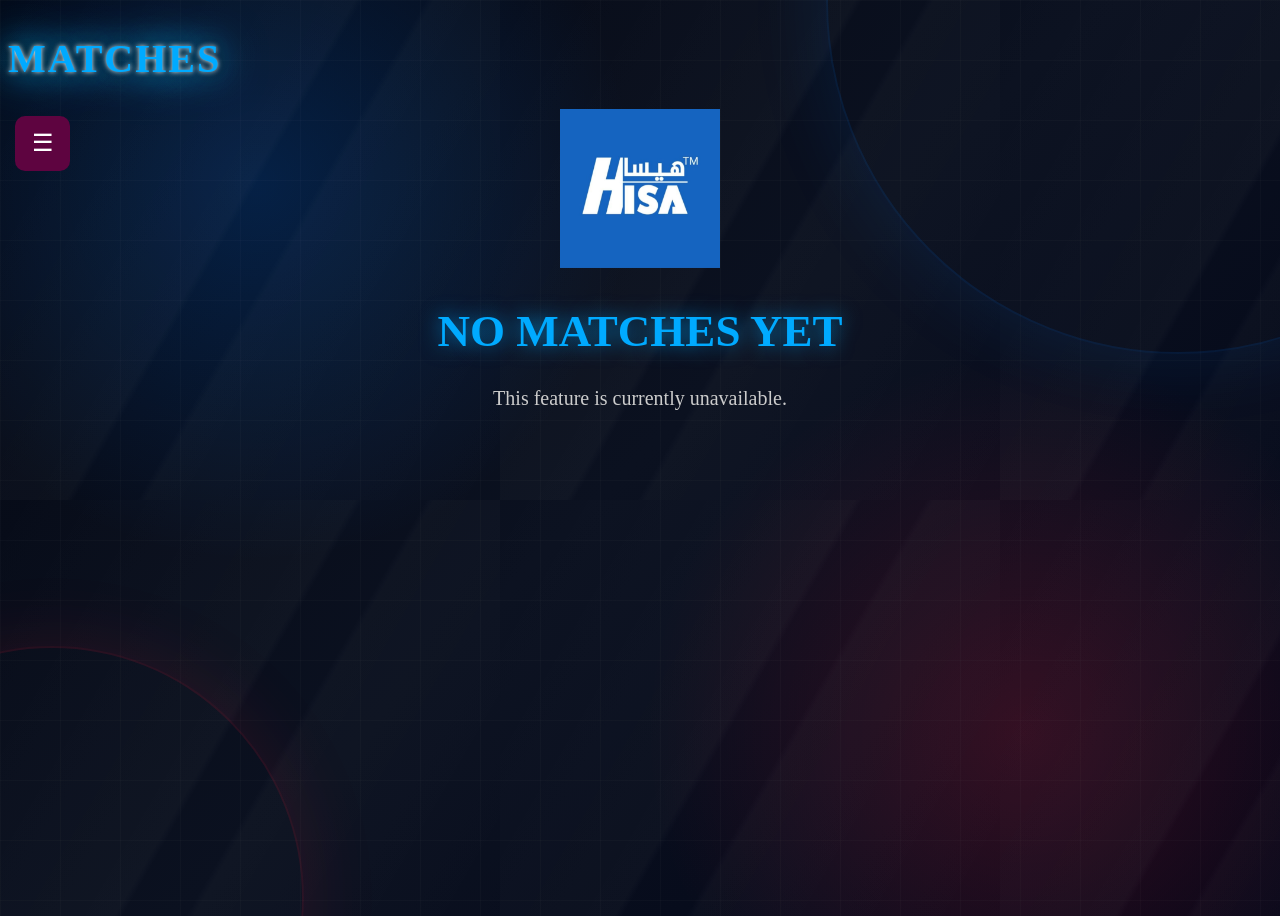
==== matches.html @ 11896a4a "Add files via upload" ====
<!DOCTYPE html>
<html lang="en">

<head>
    <meta charset="UTF-8">
    <meta name="viewport" content="width=device-width",initial-scale=1.0>

    <title>Matches</title>
 <link rel="stylesheet" href="style.css">
   
</head>

<body>

     <h1 class="main-title">Matches</h1>

  <header>
   <img src="logo.png.jpeg">
    <button class="menu-button" id="menuButton">☰</button>

     <nav class="menu">

    <a href="index.html">Home</a>
    <a href="news.html">News</a>
    <a href="players.html">Players</a>
    <a href="matches.html">Matches</a>
    <a href="play match.html">Play Match</a>
    <a href="#">Tournaments</a>
    <a href="#">History of HISA</a>

   </nav>

   </header>

 <h2 class="no">NO MATCHES YET</h2>
   <p class="unavailable">
    This feature is currently unavailable.
   </p>

   <script src="script.js"></script>

</body>
---- style.css ----
body {
    background-image:
        linear-gradient(
            120deg,
            transparent 0%,
            rgba(255,255,255,0.025) 45%,
            transparent 46%
        ),
        linear-gradient(
            300deg,
            transparent 0%,
            rgba(255,255,255,0.02) 45%,
            transparent 46%
        ),
        linear-gradient(rgba(255,255,255,0.02) 1px, transparent 1px),
        linear-gradient(90deg, rgba(255,255,255,0.02) 1px, transparent 1px),
        radial-gradient(circle at 20% 20%, rgba(0,120,255,0.20), transparent 30%),
        radial-gradient(circle at 80% 80%, rgba(255,30,60,0.18), transparent 30%),
        linear-gradient(135deg, #030712, #0b1120, #020617);

    background-size:
        500px 500px,
        500px 500px,
        60px 60px,
        60px 60px,
        auto,
        auto,
        auto;
}

body::before {
    content: "";
    position: fixed;

    width: 700px;
    height: 700px;

    top: -350px;
    right: -250px;

    border: 2px solid rgba(0, 120, 255, 0.12);
    border-radius: 50%;

    box-shadow:
        0 0 80px rgba(0, 120, 255, 0.12);

    z-index: -1;
}
body::after {
    content: "";
    position: fixed;

    width: 500px;
    height: 500px;

    bottom: -250px;
    left: -200px;

    border: 2px solid rgba(255, 30, 60, 0.12);
    border-radius: 50%;

    box-shadow:
        0 0 80px rgba(255, 30, 60, 0.12);

    z-index: -1;
}
header img{
    width:160px;
}
header{
    display: flex;
    justify-content:center;
    position: relative;
}
.menu-button{
    position: absolute;
    left: 7px;
    top:7px;
    
    width:55px;
    height:55px;
    color: white;

    z-index:1001;
}
.menu-button{
    font-size:24px;
    padding:8px;
    background: rgb(94, 4, 64);
    border:none;
    border-radius:10px;
    cursor:pointer;
}
.menu-button:hover{
    transform:scale(1.1);
}
.menu{
   display:none;
    flex-direction:column;
    position:absolute;
    left:7px;
    top:60px;
    background:#666;
    padding:10px;
    border-radius:12px;
    width:180px;
    min-height:250px;
    gap:38px;
    z-index:9999;

}
.menu a{
    color:white;
    text-decoration:none;
    font-size: 18px;
    padding:10px;
    border-radius:8px;
}
.menu a:hover{
    background:#222;
}
.hero{
    text-align:center;
    padding:80px 20px;
}
.hero h1 {
    font-size:62px;
    margin-bottom:15px;
    color:#00aaff;

    text-shadow:
    0 0 10px rgba(225, 225, 225, 0.2),
    0 0 30px rgba(0, 100, 225, 0.25);
}

.hero p{
    font-size:18px;
    line-height:1.6;
}

body {
    min-height: 100vh;
    display: flex;
    flex-direction: column;
}

footer{
    margin-top: auto;
    text-align: center;
    padding: 20px;
}
.about{
    color: white;
    text-align: center;
    padding:50px 20px;
    max-width:800px;
    margin: 40px auto;
    background: #111;
    border-radius: 16px;
    box-shadow:0 8px 25px rgba(0, 0, 1, 1);
    border: 1px solid rgba(225, 225, 225, 0.08);
    backdrop-filter: bulr(10px);

    transition: transform 0.3, box-shadow 0.3;
}

.about h2{
    font-size:52px;
    margin-bottom:20px;
}
.about p{
    font-size:32 px;
    line-height: 1.7;
    margin-bottom:15ox;
}
.news{
    text-align:center;
    padding:40px 30px;
    max-width:800px;
    background:#125bf8;
    border-radius:16px;
    box-shadow:0 8px 25px rgb(32, 3, 138);
    margin:40px auto
}
.news h2 {
    font-size:52px;
    margin-bottom:20px;
}

.news-card img{
    display:block;
    width:350px;
    max-width:100%;
    height:450px;
    object-fit:cover;
    margin:0 auto 25px;
    border-radius:12px;
}
.news-card h3{
    font-size:35px;
    margin-bottom:12px;
}
.news-card p{
    font-size:25px;
    line-height:1.7;
}
.news1{
    text-align:center;
    padding:25px 30px;
    max-width:800px;
    margin:40px auto;
    background:#18b802;
    border-radius:16px;
    box-shadow:0 8px 25px rgb(1, 68, 4);
}
.news1 h2{
    font-size:52px;
    margin-bottom:20px;
}
.news1 img{
    display:block;
    width:350px;
    height:450px;
    object-fit:cover;
    margin:0 auto 25px;
    border-radius:12px;
}
.news1 h3{
    font-size:35px;
    margin-bottom:12px;
}
.news1 p{
    font-size:25px;
    line-height:1.7;
}
.tournament-name h3{
    font-size:25px;
    margin-bottom:12px;

}
.player-card{
    width: 350px;
    padding:25px;
    margin:40px auto;
    text-align:center;
    background:#f10707;
    border: 1px solid rgba(225, 225, 225, 0.12);
    border-radius: 16px;
    box-shadow:0 10px 30px rgba(0, 0, 0, 0.4);
    transition: transform 0.3s, box-shadow 0.3s;
}

.player-card img{
    width:350px;
    height:450px;
    object-fit:cover;
    border-radius:12px;
    margin-bottom:15px;
}

.player-card h2{
    font-size:28px;
    margin-bottom:20px;
}

.player-card p{
    font-size:17px;
    margin:8px 0;
}
.players-container{
    display:grid;
    grid-template-columns:repeat(4, 1fr);
    gap:25px;
    max-width:1200px;
    margin:250px auto;
    padding:20px;
    transform:translateX(-235px);
}
.player-card{
    transition: transform 0.2s;
}
.player-card:active{
    transform: scale(0.95);
}
.player-card:hover{
    transform: scale(1.08) translateY(-5px);
    box-shadow:
    0 20px 40px rgba(0, 0, 0, 0.5);
}
body{
    animation: pagein 0.5s ease;
}
@keyframes pagein{
    form{
        opacity:0;
        transform:translateY(15px);
    }
    to{
        opacity:1;
        transform:tranlateY(0);
    }
}
.red{
    background:#f10707;
}
.blue{
    background:#125bf8;
}
.green{
    background:#18b802;
}
.purple{
    background:#5315b8;
}
.coming-soon {
    font-size: 45px;
    font-weight: bold;
    color: #00aaff;
    text-align: center;
    text-shadow: 0 0 20px rgba(0, 170, 255, 0.7);
    margin-bottom: 10px;
}

.unavailable {
    font-size: 20px;
    text-align: center;
    color: #cccccc;
}
.main-title {
    color:#00aaff;
    font-size: 40px;
    font-weight: 800;
    letter-spacing:2px;
    text-transform: uppercase;

    text-shadow:
        0 0 5px #e9f1f3,
        0 0 15px #000000,
        0 0 30px #00c2fd,
        0 0 50px rgb(0, 164, 247);

    transition: 0.3s;
}
.no {
    font-size: 45px;
    font-weight: bold;
    color: #00aaff;
    text-align: center;
    text-shadow: 0 0 20px rgba(0, 170, 255, 0.7);
    margin-bottom: 10px;
}
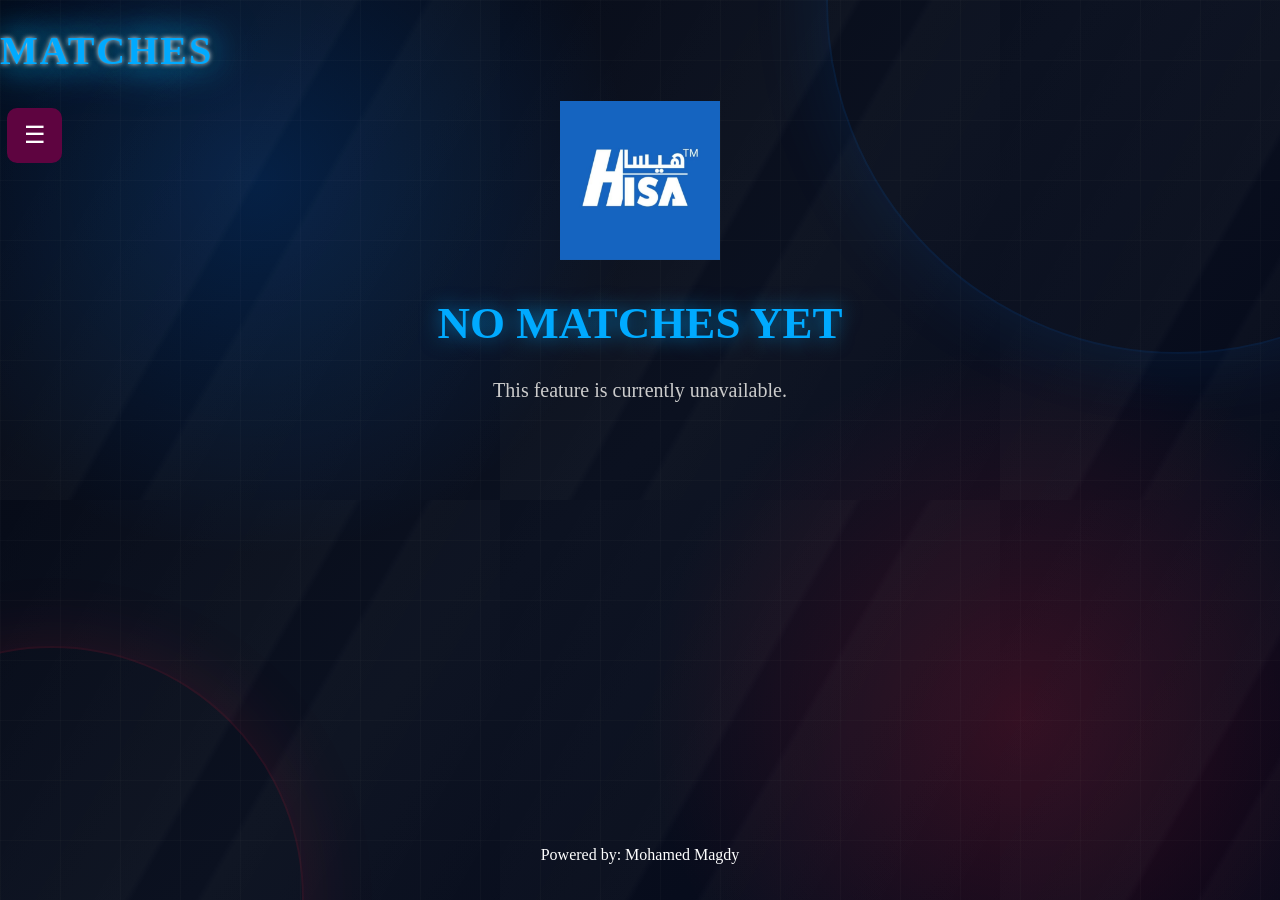
==== commit 39d8606e: "Add files via upload" ====
--- a/matches.html
+++ b/matches.html
@@ -25,7 +25,7 @@
     <a href="players.html">Players</a>
     <a href="matches.html">Matches</a>
     <a href="play match.html">Play Match</a>
-    <a href="#">Tournaments</a>
+    <a href="tournament.html">Tournaments</a>
     <a href="#">History of HISA</a>
 
    </nav>
@@ -37,6 +37,12 @@
     This feature is currently unavailable.
    </p>
 
+   <footer>
+    <p>Powered by: Mohamed Magdy</p>
+  </footer>
+
    <script src="script.js"></script>
 
-</body>+</body>
+
+</html>
--- a/style.css
+++ b/style.css
@@ -136,6 +136,7 @@
 .hero p{
     font-size:18px;
     line-height:1.6;
+    color:#ffffff;
 }
 
 body {
@@ -148,6 +149,7 @@
     margin-top: auto;
     text-align: center;
     padding: 20px;
+    color: white;
 }
 .about{
     color: white;
@@ -348,4 +350,74 @@
     text-align: center;
     text-shadow: 0 0 20px rgba(0, 170, 255, 0.7);
     margin-bottom: 10px;
+}
+.tournaments {
+    text-align: center;
+    padding: 40px 20px;
+}
+
+.tournaments h2 {
+    font-size: 32px;
+    margin-bottom: 30px;
+    color:#f8f7f7;
+}
+
+.tournament-buttons {
+    display: flex;
+    flex-direction: column;
+    align-items: center;
+    gap: 20px;
+    margin-top:100px;
+}
+
+.tournament-button {
+    width: 80%;
+    max-width: 600px;
+    padding: 20px;
+    border: none;
+    border-radius: 15px;
+    background: #1e5eff;
+    color: white;
+    font-size: 22px;
+    font-weight: bold;
+    cursor: pointer;
+    transition: 0.3s;
+}
+
+.tournament-button:hover {
+    transform: scale(1.03);
+}
+.stage-options {
+    display: none;
+    margin-top: 15px;
+}
+
+.stage-box {
+    background: #1a1a1a;
+    border: 1px solid #444;
+    border-radius: 12px;
+    padding: 20px;
+    margin: 10px 0;
+    text-align: center;
+}
+
+.stage-box h3 {
+    margin: 0;
+    color: white;
+}
+/* Responsive Design */
+
+* {
+    box-sizing: border-box;
+}
+
+body {
+    margin: 0;
+    width: 100%;
+    overflow-x: hidden;
+}
+
+img {
+    max-width: 100%;
+    height: auto;
 }
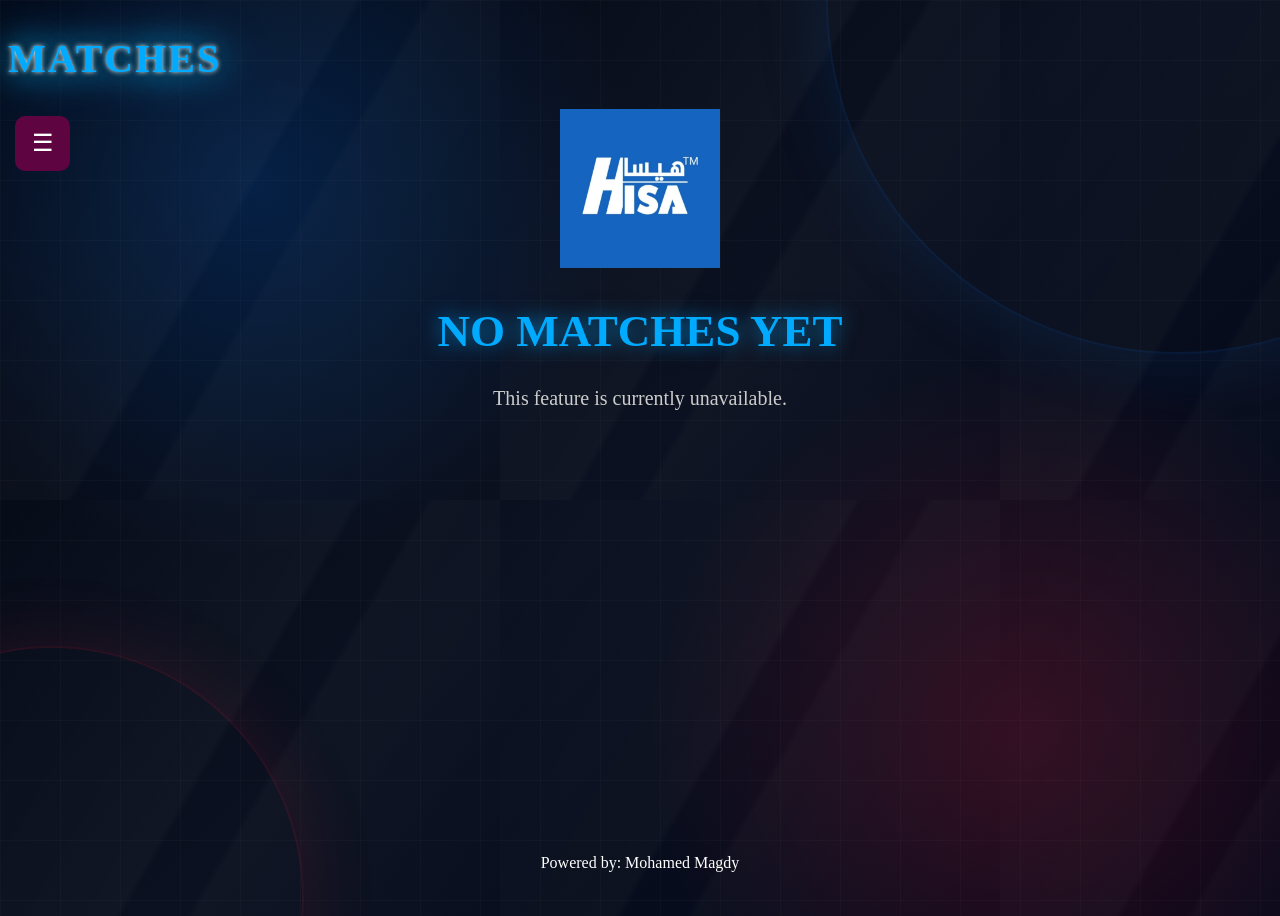
==== commit fd5d4640: "Add files via upload" ====
--- a/matches.html
+++ b/matches.html
@@ -26,7 +26,7 @@
     <a href="matches.html">Matches</a>
     <a href="play match.html">Play Match</a>
     <a href="tournament.html">Tournaments</a>
-    <a href="#">History of HISA</a>
+    <a href="ranking.html">Ranking</a>
 
    </nav>
 
--- a/style.css
+++ b/style.css
@@ -271,12 +271,12 @@
 }
 .players-container{
     display:grid;
-    grid-template-columns:repeat(4, 1fr);
+    grid-template-columns:repeat(3, 1fr);
     gap:25px;
     max-width:1200px;
     margin:250px auto;
     padding:20px;
-    transform:translateX(-235px);
+    transform:translateX(-5px);
 }
 .player-card{
     transition: transform 0.2s;
@@ -312,7 +312,16 @@
     background:#18b802;
 }
 .purple{
-    background:#5315b8;
+    background:#593397;
+}
+    .yellow{
+    background:#dfd117;
+}
+    .brown{
+    background:#503607;
+}
+    .white{
+    background:#ddd0d0;
 }
 .coming-soon {
     font-size: 45px;
@@ -405,19 +414,292 @@
     margin: 0;
     color: white;
 }
-/* Responsive Design */
-
-* {
-    box-sizing: border-box;
-}
-
-body {
-    margin: 0;
+
+/* 📱 إصلاح صفحة اللاعبين على الموبايل */
+
+@media (max-width: 600px) {
+
+    body {
+        overflow-x: hidden;
+        width: 100%;
+        margin: 0;
+    }
+
+    .players-container {
+        width: 100% !important;
+        max-width: 100% !important;
+
+        display: flex !important;
+        flex-direction: column !important;
+        align-items: center !important;
+
+        gap: 20px;
+        padding: 20px 10px;
+        margin: 0 !important;
+
+        box-sizing: border-box;
+    }
+
+    .player-card {
+        width: 90% !important;
+        max-width: 330px !important;
+        min-width: 0 !important;
+
+        margin: 0 auto !important;
+        box-sizing: border-box;
+    }
+
+    .player-card img {
+        width: 100% !important;
+        max-width: 100% !important;
+        height: auto !important;
+
+        display: block;
+        box-sizing: border-box;
+    }
+}
+.knockout-rounds {
+    display: none;
+    flex-direction: column;
+    align-items: center;
+    gap: 15px;
+    margin-top: 20px;
+}
+
+.round-button {
+    width: 250px;
+    padding: 15px;
+    font-size: 18px;
+    cursor: pointer;
+}
+
+.round-button{
+    width:80%;
+    max-width:350px;
+
+    padding:18px 25px;
+
+    border:2px solid rgba(225, 225, 225, 0.3);
+    border-radius:15px;
+
+    background: rgba(73, 5, 5, 0.85);
+
+    color:rgb(238, 230, 230);
+
+    font-size:20px;
+    font-weight:bold;
+
+    cursor: pointer;
+
+    transition: all 0.3s ease;
+
+    box-shadow:0 4px 15px rgba(0, 0, 0, 0.3);
+}
+.round-button:hover{
+    transform: translateY(-4px) scale(1.02);
+
+    border-color: rgb(202, 127, 13);
+
+    box-shadow:0 8px 25px rgba(0, 0, 0, 0.5);
+}
+.matches-content{
+    display:none;
+}
+.matches-box {
+    width: 350%;
+    max-width: 700px;
+    margin: 30px auto;
+    padding: 25px;
+
+    background: rgba(0, 0, 0, 0.85);
+
+    border: 2px solid rgba(172, 28, 28, 0.25);
+    border-radius: 20px;
+
+    text-align: center;
+
+    box-shadow: 0 10px 30px rgba(172, 163, 163, 0.4);
+}
+
+.matches-box h2 {
+    margin-top: 0;
+    margin-bottom: 25px;
+
+    width:100%;
+    max-width:100%;
+
+    font-size: 28px;
+    color: white;
+
+    text-shadow: 0 0 10px rgba(255, 255, 255, 0.3);
+}
+
+.match {
+    padding: 18px;
+    margin: 15px 0;
+
+    background: rgba(224, 209, 209, 0.473);
+
+    border: 1px solid rgba(104, 8, 8, 0.15);
+    border-radius: 12px;
+
+    color: white;
+
+    font-size: 20px;
+    font-weight: bold;
+
+    transition: 0.3s;
+}
+
+.match:hover {
+    transform: scale(1.02);
+
+    background: rgba(231, 13, 13, 0.13);
+
+    border-color: rgba(214, 10, 10, 0.4);
+}
+.matches-box{
+    transform: translateX(-225px)
+}
+
+.group-rounds {
+    display: none;
+    flex-direction: column;
+    align-items: center;
+    gap: 15px;
+    margin-top: 20px;
+}
+
+/* =========================
+   RANKING TABLE
+========================= */
+
+.ranking-container {
+    width: 90%;
+    max-width: 1200px;
+    margin: 60px auto;
+    overflow-x: auto;
+}
+
+.ranking-table {
     width: 100%;
-    overflow-x: hidden;
-}
-
-img {
-    max-width: 100%;
-    height: auto;
+    border-collapse: separate;
+    border-spacing: 0;
+    background: rgba(10, 20, 70, 0.75);
+    border-radius: 15px;
+    overflow: hidden;
+    box-shadow: 0 10px 30px rgba(0, 0, 0, 0.35);
+    color: white;
+    font-family: Arial, sans-serif;
+}
+
+/* Header */
+
+.ranking-table thead {
+    background: rgba(255, 20, 150, 0.9);
+}
+
+.ranking-table th {
+    padding: 18px 15px;
+    font-size: 18px;
+    font-weight: bold;
+    text-align: center;
+    letter-spacing: 0.5px;
+}
+
+/* Rows */
+
+.ranking-table td {
+    padding: 17px 15px;
+    font-size: 17px;
+    text-align: center;
+    border-bottom: 1px solid rgba(255, 255, 255, 0.12);
+}
+
+/* Player name */
+
+.ranking-table td:nth-child(2) {
+    font-weight: bold;
+    text-align: left;
+}
+
+/* Hover */
+
+.ranking-table tbody tr {
+    transition: 0.25s;
+}
+
+.ranking-table tbody tr:hover {
+    background: rgba(255, 255, 255, 0.12);
+    transform: scale(1.01);
+}
+
+/* Last row */
+
+.ranking-table tbody tr:last-child td {
+    border-bottom: none;
+}
+
+/* Top 3 */
+
+.ranking-table tbody tr:nth-child(1) td:first-child {
+    color: gold;
+    font-size: 22px;
+    font-weight: bold;
+}
+
+.ranking-table tbody tr:nth-child(2) td:first-child {
+    color: silver;
+    font-size: 21px;
+    font-weight: bold;
+}
+
+.ranking-table tbody tr:nth-child(3) td:first-child {
+    color: #cd7f32;
+    font-size: 21px;
+    font-weight: bold;
+}
+
+
+/* Mobile */
+
+@media (max-width: 700px) {
+
+    .ranking-container {
+        width: 95%;
+        margin-top: 40px;
+    }
+
+    .ranking-table {
+        min-width: 750px;
+    }
+
+    .ranking-table th {
+        font-size: 16px;
+        padding: 15px 12px;
+    }
+
+    .ranking-table td {
+        font-size: 16px;
+        padding: 15px 12px;
+    }
+}
+.ranking-season-title {
+    text-align: center;
+    color: rgb(212, 194, 24);
+    font-size: 52px;
+    font-family: "Trebuchet MS", sans-serif;
+    font-weight: bold;
+    margin: 50px 0 25px;
+    letter-spacing: 1px;
+    text-shadow: 0 0 10px rgba(238, 238, 226, 0.877);
+}
+.ranking-season-title {
+    text-align: center;
+    color: rgb(219, 190, 24);
+    font-size: 54px;
+    font-family: georgia, serif;
+    letter-spacing: 2px;
+    margin: 50px 0 25px;
+    text-shadow: 0 0 10px rgba(241, 240, 234, 0.856);
 }
